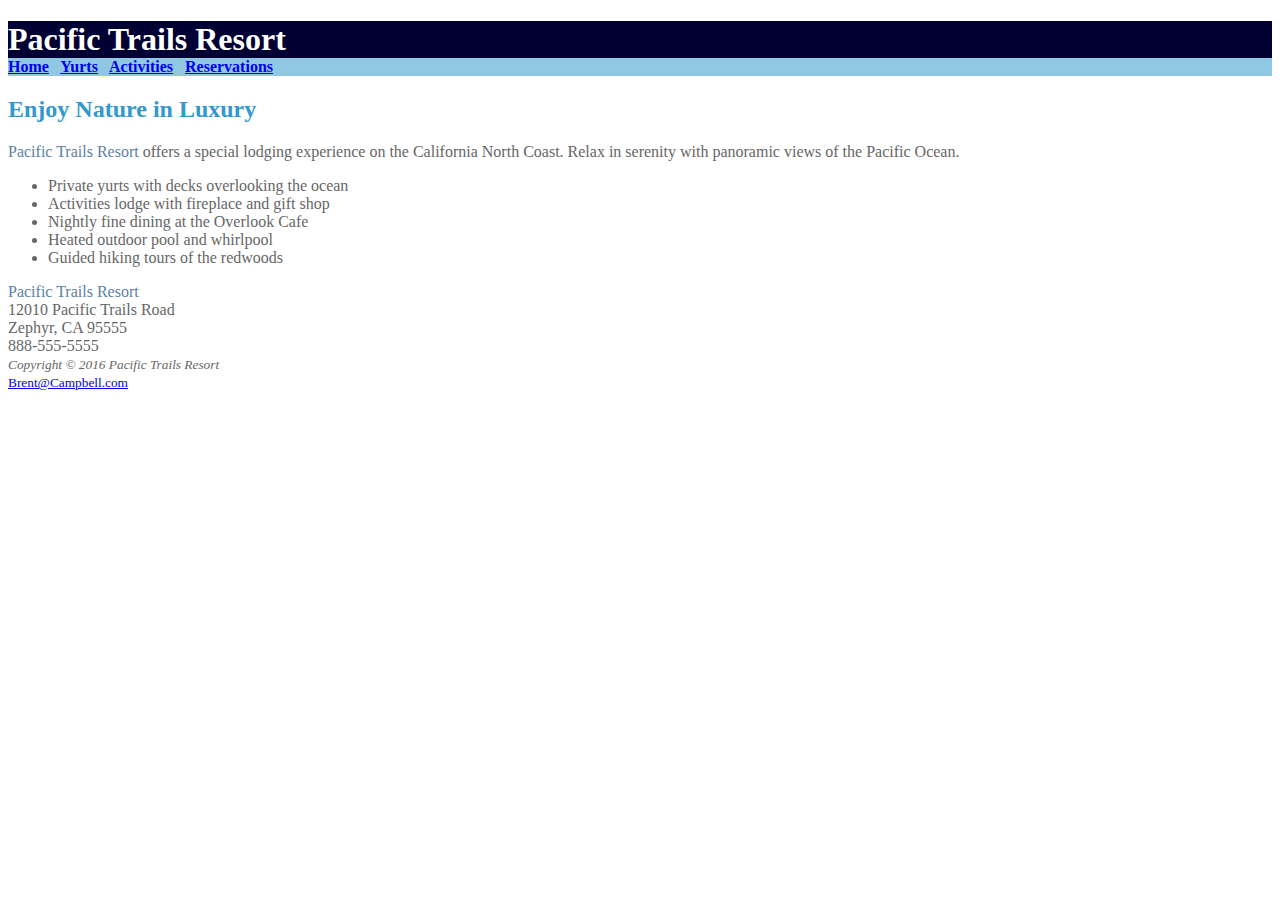
==== index.html @ 5704a178 "Case Study Part 1" ====
<!DOCTYPE html>
<html>
    <head>
    <title>Pacific Trails Resort</title>
    <meta charset="utf-8">
    <link rel="stylesheet" href="pacific.css">
    </head>
<body>
    <header>
    <h1>
        <b>Pacific Trails Resort</b>
    </h1>
    </header>
    <nav>
        <b><a href="index.html">Home</a> &nbsp; <a href="yurts.html">Yurts</a> &nbsp; <a href="activities.html">Activities</a> &nbsp; <a href="reservations.html">Reservations</a></b>
    </nav>
    <main>
        <h2>
            <b>Enjoy Nature in Luxury</b>
        </h2>
            <p><span class="resort">Pacific Trails Resort </span>offers a special lodging experience on the California North Coast. Relax in serenity with panoramic views of the Pacific Ocean.</p>
            <ul>
            <li>Private yurts with decks overlooking the ocean</li>
            <li>Activities lodge with fireplace and gift shop</li>
            <li>Nightly fine dining at the Overlook Cafe</li>
            <li>Heated outdoor pool and whirlpool</li>
            <li>Guided hiking tours of the redwoods</li>
            </ul>
        <div id="contact"><span class="resort">Pacific Trails Resort</span> <br> 12010 Pacific Trails Road <br> Zephyr, CA 95555 <br>888-555-5555
            </div>
    </main>
        <footer>
            <small>
                <i>Copyright &copy; 2016 Pacific Trails Resort</i> <br> <a href="mailto:Brent@Campbell.com">Brent@Campbell.com</a>
            </small>
        </footer>
</body>
</html>
---- pacific.css ----
body { background-color: #ffffff; color: #666666 }
header { background-color: #000033; color: #ffffff }
nav {background-color: #90c7e3 }
h1 {margin-bottom: 0; }
h2{ color: #3399cc }
dt { color: #000033}
.resort { color:#5c7fa3 }
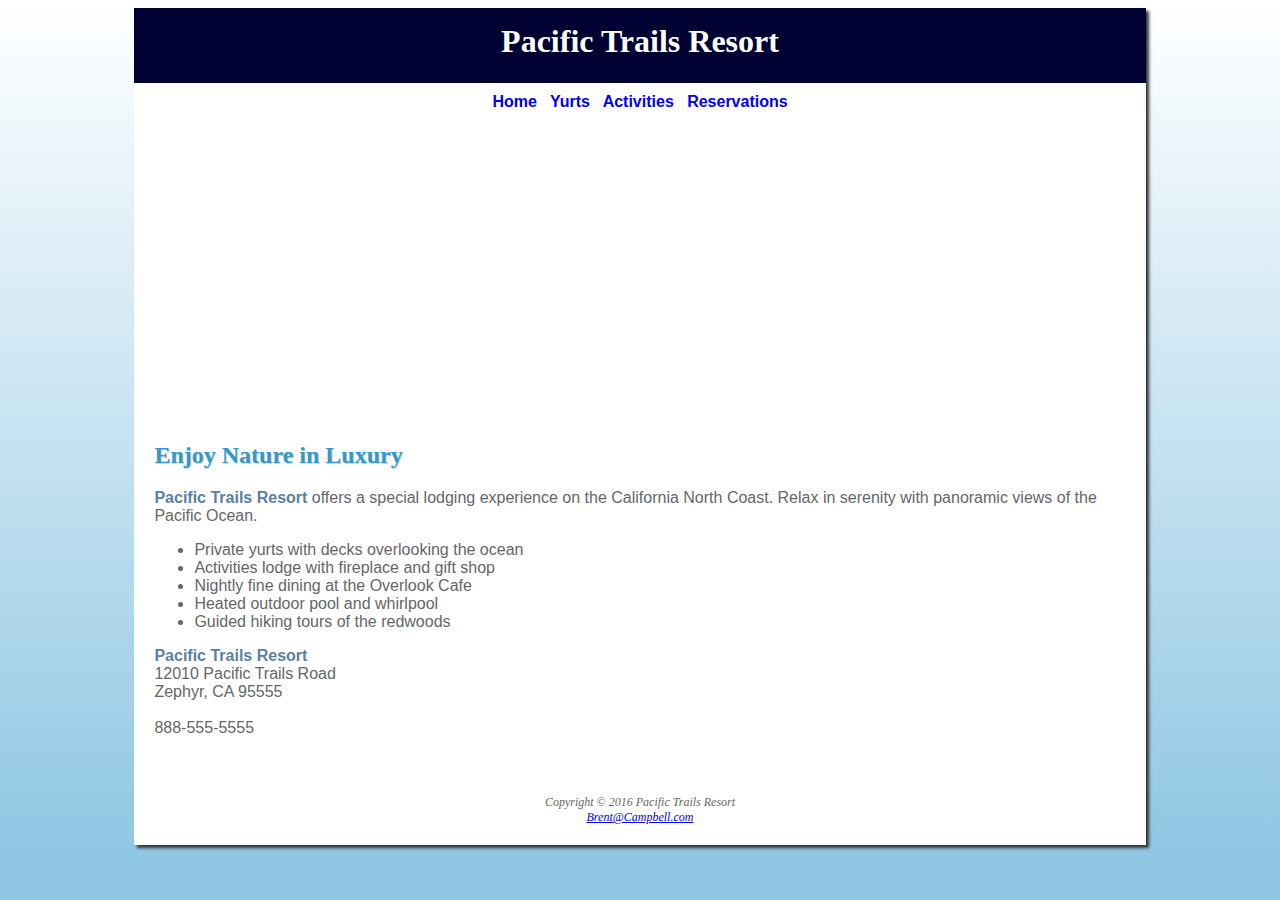
==== commit 9b753bf8: "ptCaseStudy part 2" ====
--- a/index.html
+++ b/index.html
@@ -1,38 +1,48 @@
 <!DOCTYPE html>
 <html>
-    <head>
+
+<head>
     <title>Pacific Trails Resort</title>
     <meta charset="utf-8">
     <link rel="stylesheet" href="pacific.css">
-    </head>
+</head>
+
 <body>
-    <header>
-    <h1>
-        <b>Pacific Trails Resort</b>
+    <div id="wrapper">
+        <header>
+            <h1>
+        Pacific Trails Resort
     </h1>
-    </header>
-    <nav>
-        <b><a href="index.html">Home</a> &nbsp; <a href="yurts.html">Yurts</a> &nbsp; <a href="activities.html">Activities</a> &nbsp; <a href="reservations.html">Reservations</a></b>
-    </nav>
-    <main>
-        <h2>
-            <b>Enjoy Nature in Luxury</b>
+        </header>
+        <nav>
+            <a href="index.html">Home</a> &nbsp; <a href="yurts.html">Yurts</a> &nbsp; <a href="activities.html">Activities</a> &nbsp; <a href="reservations.html">Reservations</a>
+        </nav>
+        <div id="homehero"></div>
+        <main>
+            <h2>
+            Enjoy Nature in Luxury
         </h2>
             <p><span class="resort">Pacific Trails Resort </span>offers a special lodging experience on the California North Coast. Relax in serenity with panoramic views of the Pacific Ocean.</p>
             <ul>
-            <li>Private yurts with decks overlooking the ocean</li>
-            <li>Activities lodge with fireplace and gift shop</li>
-            <li>Nightly fine dining at the Overlook Cafe</li>
-            <li>Heated outdoor pool and whirlpool</li>
-            <li>Guided hiking tours of the redwoods</li>
+                <li>Private yurts with decks overlooking the ocean</li>
+                <li>Activities lodge with fireplace and gift shop</li>
+                <li>Nightly fine dining at the Overlook Cafe</li>
+                <li>Heated outdoor pool and whirlpool</li>
+                <li>Guided hiking tours of the redwoods</li>
             </ul>
-        <div id="contact"><span class="resort">Pacific Trails Resort</span> <br> 12010 Pacific Trails Road <br> Zephyr, CA 95555 <br>888-555-5555
+            <div id="contact"><span class="resort">Pacific Trails Resort</span>
+                <br> 12010 Pacific Trails Road
+                <br> Zephyr, CA 95555
+                <br>
+                <br> 888-555-5555
             </div>
-    </main>
+            <br>
+        </main>
         <footer>
-            <small>
-                <i>Copyright &copy; 2016 Pacific Trails Resort</i> <br> <a href="mailto:Brent@Campbell.com">Brent@Campbell.com</a>
-            </small>
+            Copyright &copy; 2016 Pacific Trails Resort
+            <br> <a href="mailto:Brent@Campbell.com">Brent@Campbell.com</a>
         </footer>
+    </div>
 </body>
+
 </html>--- a/pacific.css
+++ b/pacific.css
@@ -1,7 +1,105 @@
-body { background-color: #ffffff; color: #666666 }
-header { background-color: #000033; color: #ffffff }
-nav {background-color: #90c7e3 }
-h1 {margin-bottom: 0; }
-h2{ color: #3399cc }
-dt { color: #000033}
-.resort { color:#5c7fa3 }+body {
+    background-color: #90C7E3;
+    background-image: linear-gradient(to bottom, #FFFFFF, #90C7E3);
+    background-repeat: no-repeat;
+    color: #666666;
+    font-family: Arial, Helvetica, sans-serif;
+}
+
+header {
+    background-color: #000033;
+    color: #ffffff;
+    background-image: url(images/sunset.jpg);
+    background-position: right;
+    background-repeat: no-repeat;
+    height: 60px;
+    padding-top: 15px;
+    text-align: center;
+}
+
+nav {
+    background-color: #FFFFFF;
+    font-weight: bold;
+    text-align: center;
+    padding: 10px;
+}
+
+nav a {
+    text-decoration: none;
+}
+
+main {
+    padding: 1px 20px 20px 20px;
+    display: block;
+}
+
+h1 {
+    margin-top: 0;
+    font-family: Georgia, "Times New Roman", serif;
+}
+
+h2 {
+    color: #3399cc;
+    text-shadow: 1px 1px 1px #CCCCCC;
+    font-family: Georgia, "Times New Roman", serif;
+}
+
+h3 {
+    font-family: Georgia, "Times New Roman", serif;
+}
+
+ul {
+    list-style-image: url(images/marker.gif);
+}
+
+footer {
+    font-size: 75%;
+    font-style: italic;
+    text-align: center;
+    font-family: Georgia, "Times New Roman", serif;
+    padding: 20px;
+}
+
+dt {
+    color: #000033
+}
+
+.resort {
+    color: #5c7fa3;
+    font-weight: bold;
+}
+
+#content {
+    font-size: 90%;
+}
+
+#wrapper {
+    background-color: #FFFFFF;
+    margin-left: auto;
+    margin-right: auto;
+    width: 80%;
+    min-width: 960px;
+    max-width: 2048px;
+    box-shadow: 3px 3px 3px #333333;
+}
+
+#homehero {
+    height: 300px;
+    background-image: url(images/coasthero.jpg);
+    background-repeat: no-repeat;
+    background-size: 100% 100%;
+}
+
+#yurthero {
+    height: 300px;
+    background-image: url(images/yurthero.jpg);
+    background-repeat: no-repeat;
+    background-size: 100% 100%;
+}
+
+#trailhero {
+    height: 300px;
+    background-image: url(images/trailhero.jpg);
+    background-repeat: no-repeat;
+    background-size: 100% 100%;
+}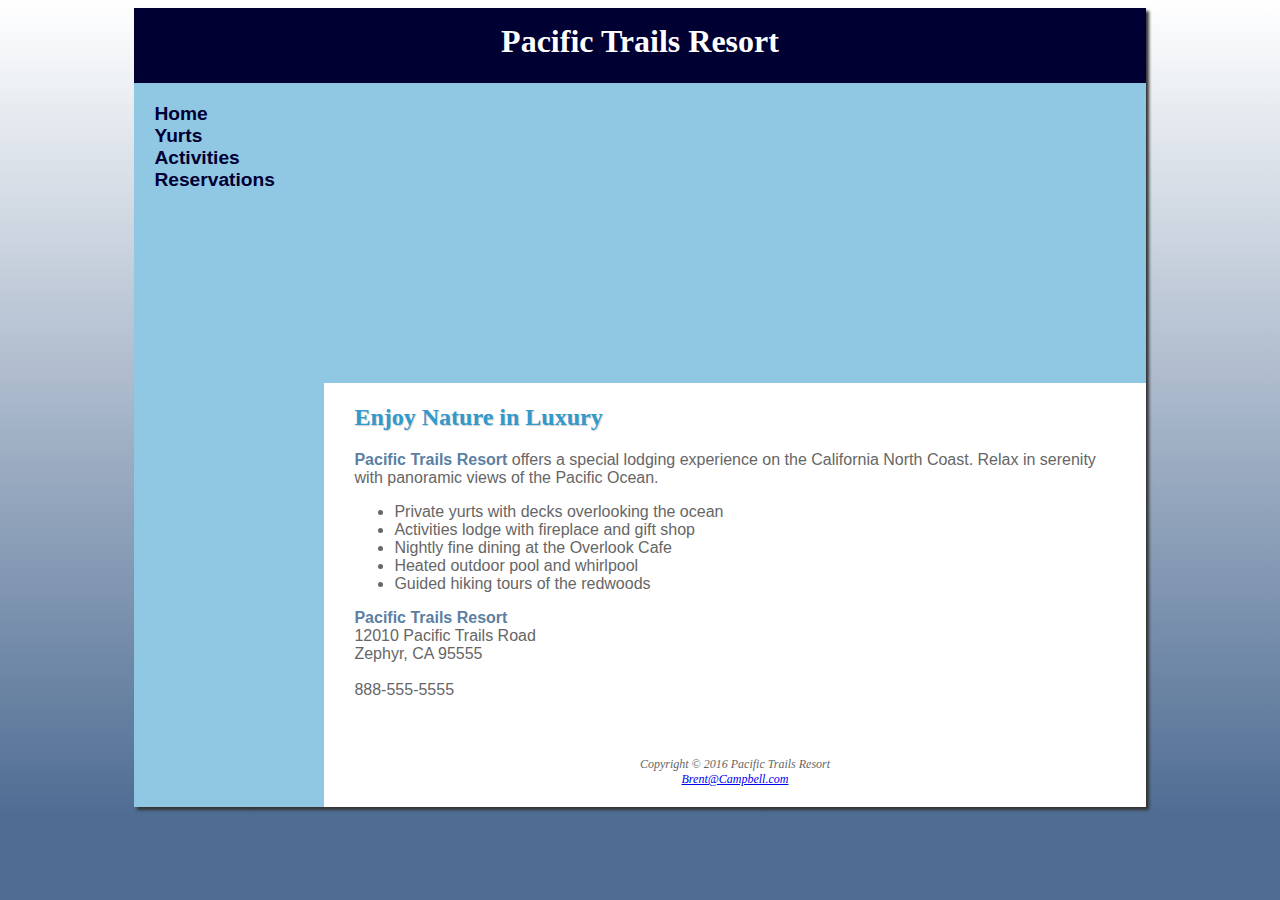
==== commit ef3e4598: "case study part 3" ====
--- a/index.html
+++ b/index.html
@@ -15,7 +15,12 @@
     </h1>
         </header>
         <nav>
-            <a href="index.html">Home</a> &nbsp; <a href="yurts.html">Yurts</a> &nbsp; <a href="activities.html">Activities</a> &nbsp; <a href="reservations.html">Reservations</a>
+            <ul>
+                <li><a href="index.html">Home</a></li>
+                <li><a href="yurts.html">Yurts</a></li>
+                <li><a href="activities.html">Activities</a></li>
+                <li><a href="reservations.html">Reservations</a></li>
+            </ul>
         </nav>
         <div id="homehero"></div>
         <main>
--- a/pacific.css
+++ b/pacific.css
@@ -1,6 +1,6 @@
 body {
-    background-color: #90C7E3;
-    background-image: linear-gradient(to bottom, #FFFFFF, #90C7E3);
+    background-color: #4F6D93;
+    background-image: linear-gradient(to bottom, #FFFFFF, #4F6D93);
     background-repeat: no-repeat;
     color: #666666;
     font-family: Arial, Helvetica, sans-serif;
@@ -18,18 +18,39 @@
 }
 
 nav {
-    background-color: #FFFFFF;
     font-weight: bold;
-    text-align: center;
-    padding: 10px;
+    float: left;
+    width: 160px;
+    padding: 20px;
 }
 
 nav a {
     text-decoration: none;
 }
 
+nav ul {
+    margin: 0;
+    padding-left: 0;
+    font-size: 1.2em;
+    list-style-type: none;
+}
+
+nav a:link {
+    color: #000033;
+}
+
+nav a:visited {
+    color: #344873;
+}
+
+nav a:hover {
+    color: #FFFFFF;
+}
+
 main {
-    padding: 1px 20px 20px 20px;
+    background-color: #FFFFFF;
+    margin-left: 190px;
+    padding: 1px 20px 20px 30px;
     display: block;
 }
 
@@ -48,11 +69,13 @@
     font-family: Georgia, "Times New Roman", serif;
 }
 
-ul {
+main ul {
     list-style-image: url(images/marker.gif);
 }
 
 footer {
+    background-color: #FFFFFF;
+    margin-left: 190px;
     font-size: 75%;
     font-style: italic;
     text-align: center;
@@ -61,7 +84,7 @@
 }
 
 dt {
-    color: #000033
+    color: #000033;
 }
 
 .resort {
@@ -74,7 +97,7 @@
 }
 
 #wrapper {
-    background-color: #FFFFFF;
+    background-color: #90C7E3;
     margin-left: auto;
     margin-right: auto;
     width: 80%;
@@ -88,6 +111,7 @@
     background-image: url(images/coasthero.jpg);
     background-repeat: no-repeat;
     background-size: 100% 100%;
+    margin-left: 190px;
 }
 
 #yurthero {
@@ -95,6 +119,7 @@
     background-image: url(images/yurthero.jpg);
     background-repeat: no-repeat;
     background-size: 100% 100%;
+    margin-left: 190px;
 }
 
 #trailhero {
@@ -102,4 +127,5 @@
     background-image: url(images/trailhero.jpg);
     background-repeat: no-repeat;
     background-size: 100% 100%;
-}+    margin-left: 190px;
+}
